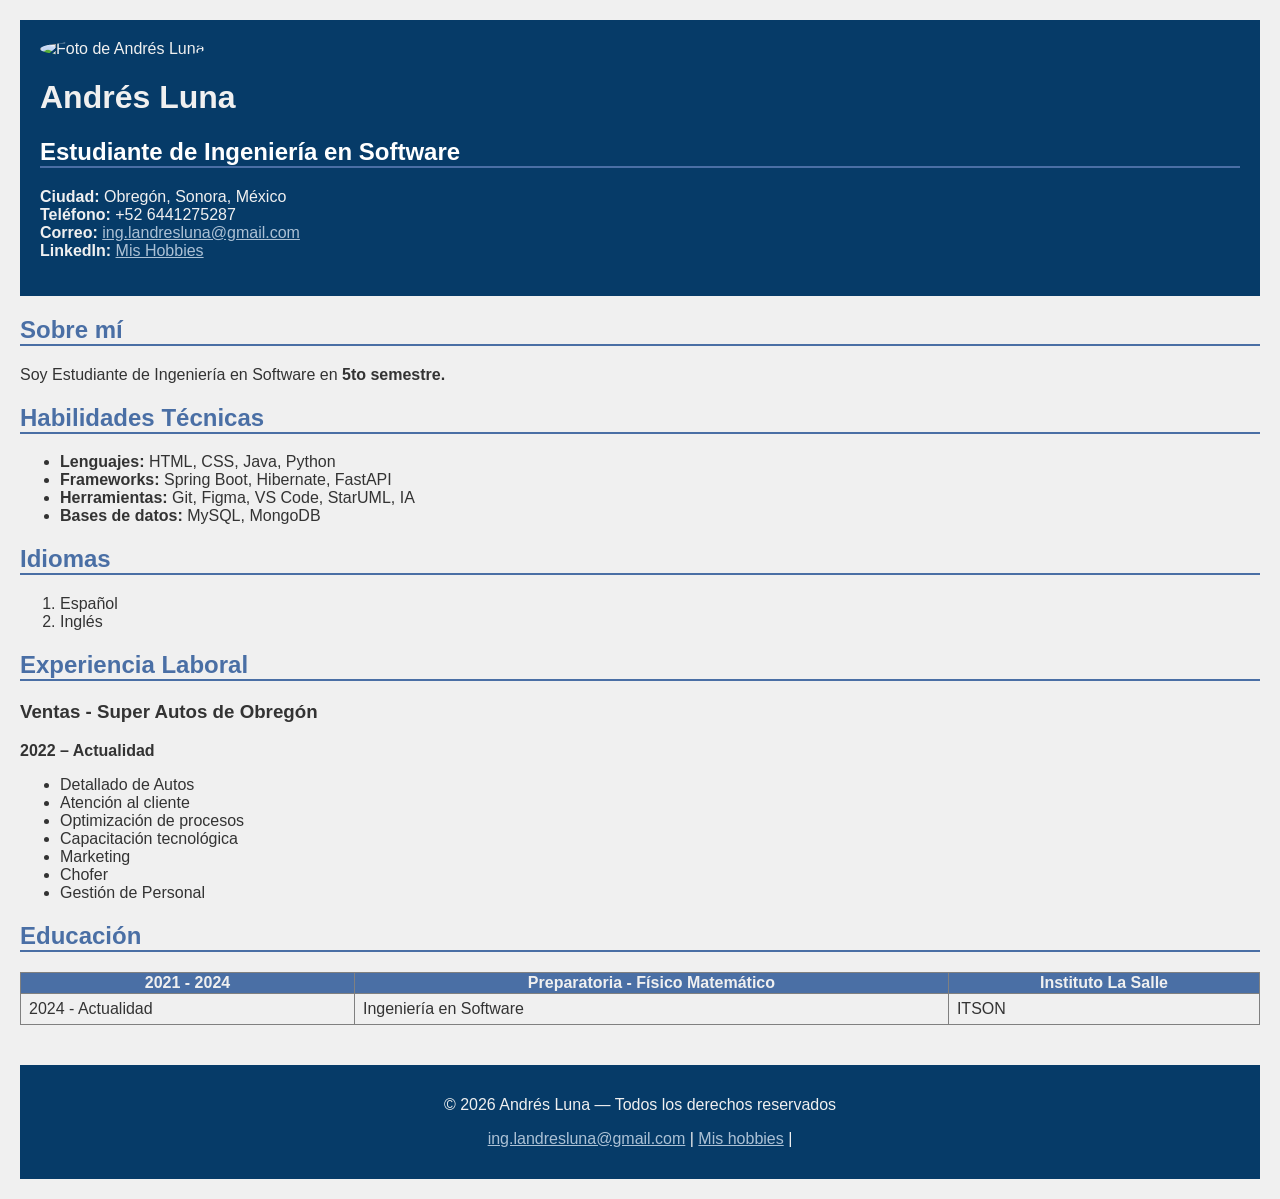
==== MiPrimerServidorWeb/src/main/resources/static/curriculum-clase.html @ 38ef7d43 "feat: Práctica 3 Se creó el archivo curriculum-clase.html" ====
<!DOCTYPE html>
<html lang="es">

    <head>
        <meta charset="UTF-8">
        <title>Currículum - Andrés Luna</title>
        <link rel = "stylesheet" href="styles.css">
    </head>

    <body>

        <header>
            <img
                    src="https://placehold.co/120x120/4a6fa5/ffffff?text=AL"
                    alt="Foto de Andrés Luna"
                    width="120"
                    height="120"
            >
            <h1>Andrés Luna</h1>
            <h2>Estudiante de Ingeniería en Software</h2>
            <p>
                <strong>Ciudad:</strong> Obregón, Sonora, México <br>
                <strong>Teléfono:</strong> +52 6441275287 <br>
                <strong>Correo:</strong>
                <a href="mailto:ing.landresluna@gmail.com">ing.landresluna@gmail.com</a> <br>
                <strong>LinkedIn:</strong>
                <a href="hobbies.html" target="_blank">Mis Hobbies</a>
            </p>

        </header>

        <main>
            <section>
                <h2>Sobre mí</h2>
                <p>
                    Soy Estudiante de Ingeniería en Software en <strong> 5to semestre.</strong>
                </p>
            </section>

            <section>
                <h2>Habilidades Técnicas</h2>
                <ul>
                    <li><strong>Lenguajes:</strong> HTML, CSS, Java, Python</li>
                    <li><strong>Frameworks:</strong> Spring Boot, Hibernate, FastAPI</li>
                    <li><strong>Herramientas:</strong> Git, Figma, VS Code, StarUML, IA</li>
                    <li><strong>Bases de datos:</strong> MySQL, MongoDB</li>
                </ul>
            </section>

            <section>
                <h2>Idiomas</h2>
                <ol>
                    <li>Español</li>
                    <li>Inglés</li>
                </ol>
            </section>

            <section>
                <h2>Experiencia Laboral</h2>

                <h3>Ventas - Super Autos de Obregón</h3>
                <p><strong>2022 – Actualidad</strong></p>
                <ul>
                    <li>Detallado de Autos</li>
                    <li>Atención al cliente</li>
                    <li>Optimización de procesos</li>
                    <li>Capacitación tecnológica</li>
                    <li>Marketing</li>
                    <li>Chofer</li>
                    <li>Gestión de Personal</li>
                </ul>

            </section>

            <section>
                <h2>Educación</h2>

                <table border="1">
                    <tr>
                        <th>2021 - 2024</th>
                        <th>Preparatoria - Físico Matemático</th>
                        <th>Instituto La Salle</th>
                    </tr>
                    <tr>
                        <td>2024 - Actualidad</td>
                        <td>Ingeniería en Software</td>
                        <td>ITSON</td>
                    </tr>

                </table>
            </section>
        </main>

        <footer>
            <p>© 2026 Andrés Luna — Todos los derechos reservados</p>
            <p>
                <a href="mailto:ing.landresluna@gmail.com">ing.landresluna@gmail.com</a> |
                <a href="hobbies.html" target="_blank">Mis hobbies</a> |
            </p>
        </footer>

    </body>

</html>
---- MiPrimerServidorWeb/src/main/resources/static/styles.css ----
body {
    font-family: Arial;
    background-color: #f0f0f0;
    color: #333333;
    margin: 20px;
}

img {
    border-radius: 50%;
}

a {
    color: #496ea4;
}

header {
    background-color: #063b68;
    color: #f0f0f0;
    padding: 20px;
}

header h1 {
    font-size: 2rem;
}

header h2 {
    color: white;
}

header a {
    color: #acc1d5;
}

h2 {
    color: #4a6fa5;
    border-bottom: 2px solid #4a6fa5;
}

table {
    width: 100%;
    border-collapse: collapse;
}

th {
    background-color: #4a6fa5;
    color: #f0f0f0;
}

td {
    padding: 6px 8px;
}

footer {
    background-color: #063b68;
    color: #f0f0f0;
    text-align: center;
    padding: 15px;
    margin-top: 40px;
}

footer a {
    color: #acc1d5;
}
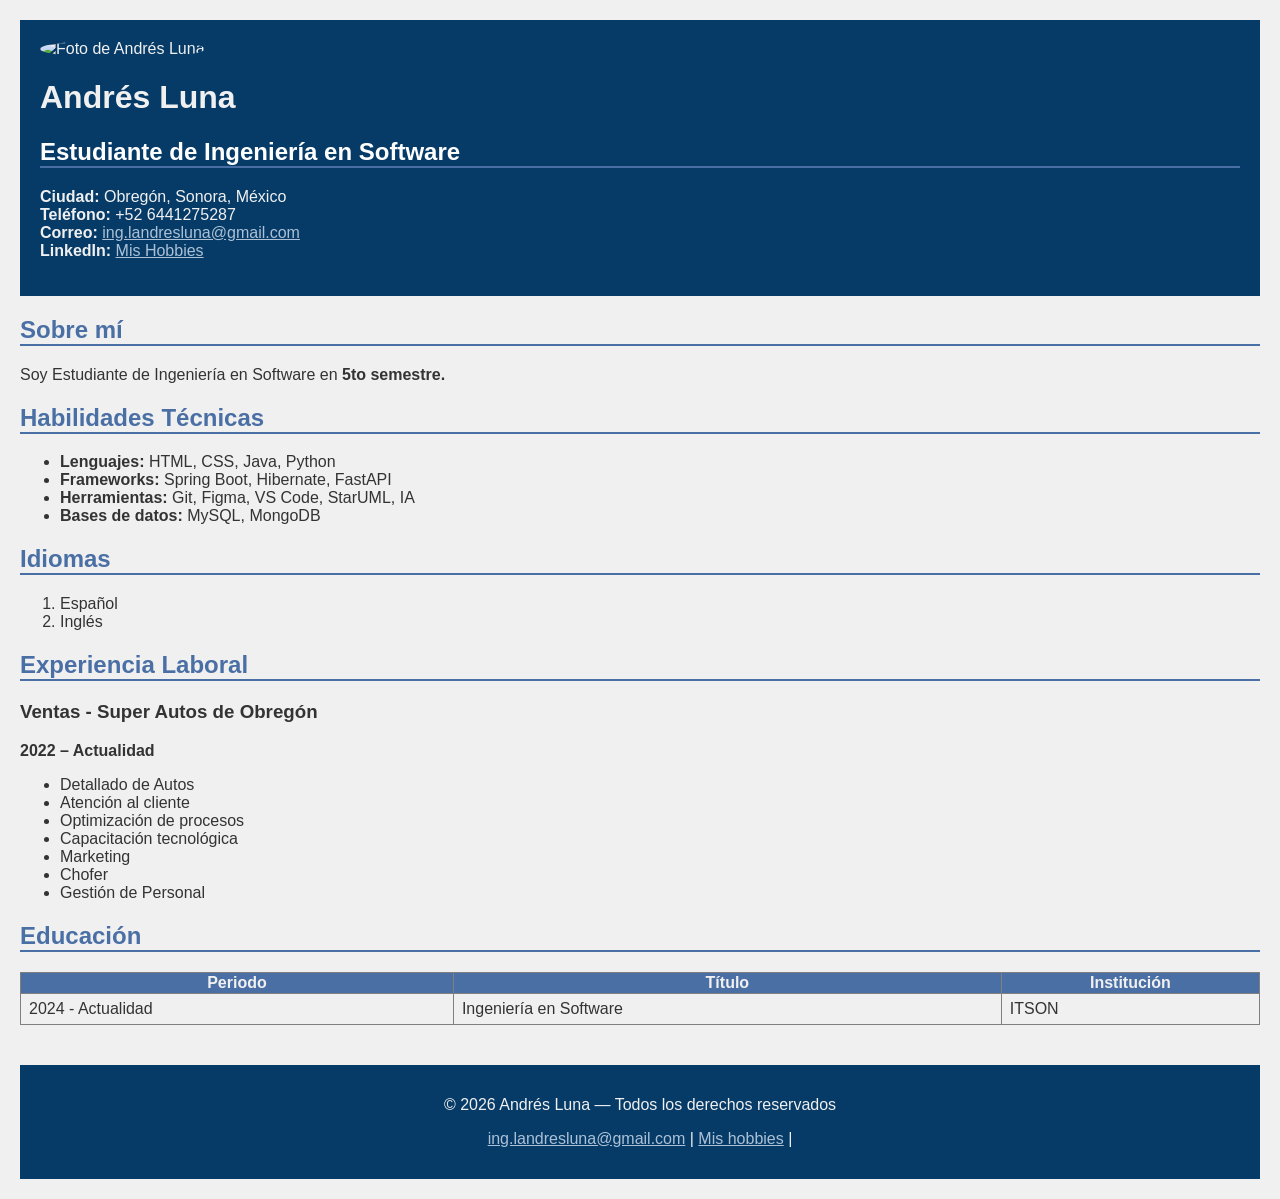
==== commit 247b24fb: "fix: Práctica 3" ====
--- a/MiPrimerServidorWeb/src/main/resources/static/curriculum-clase.html
+++ b/MiPrimerServidorWeb/src/main/resources/static/curriculum-clase.html
@@ -77,9 +77,9 @@
 
                 <table border="1">
                     <tr>
-                        <th>2021 - 2024</th>
-                        <th>Preparatoria - Físico Matemático</th>
-                        <th>Instituto La Salle</th>
+                        <th>Periodo</th>
+                        <th>Título</th>
+                        <th>Institución</th>
                     </tr>
                     <tr>
                         <td>2024 - Actualidad</td>
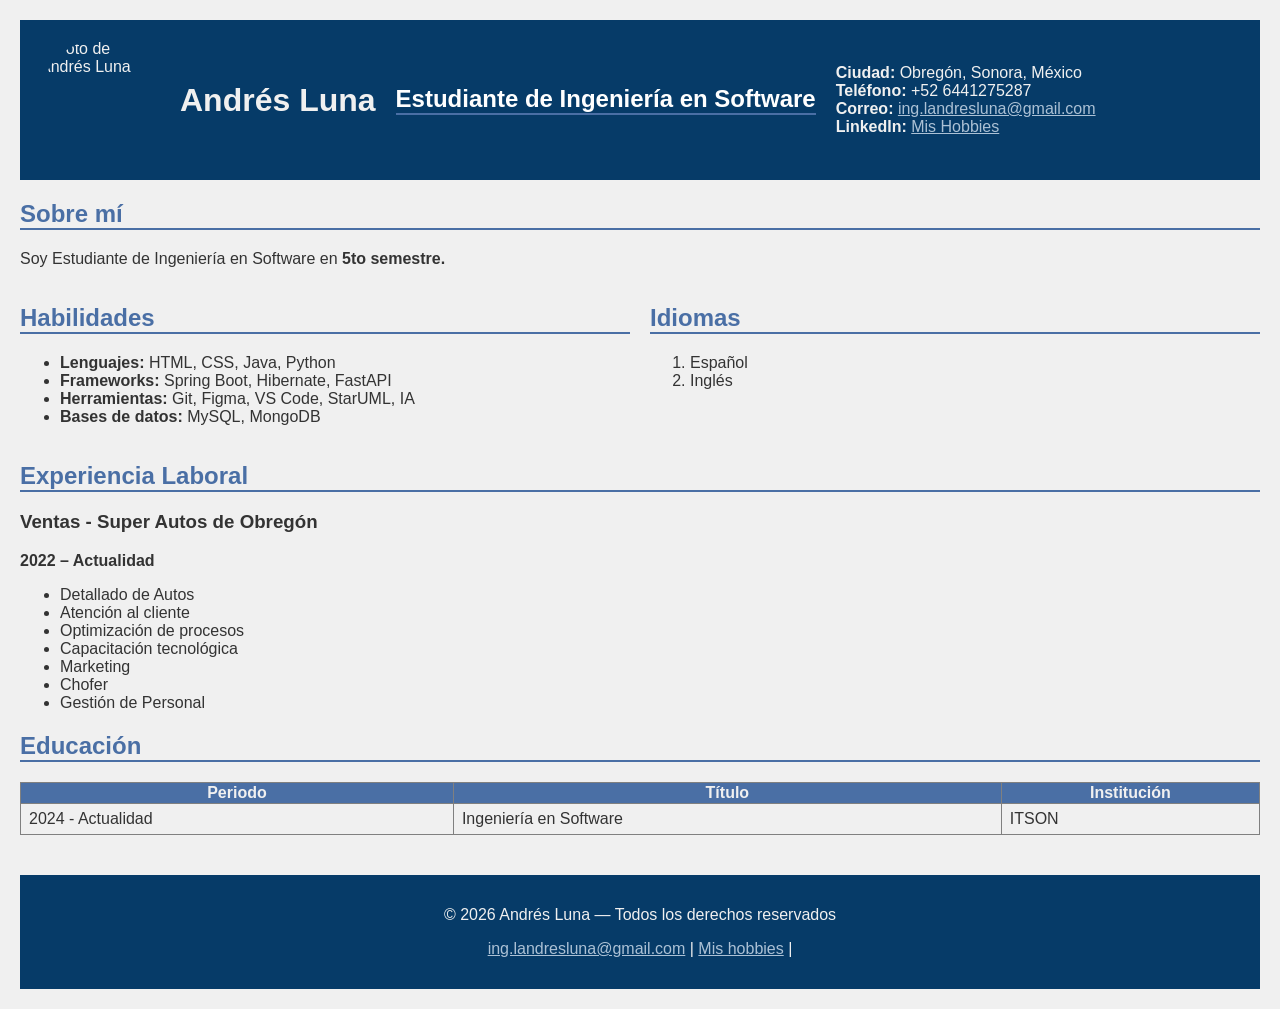
==== commit 4ac486df: "feat: Práctica 4 Se implementó la clase de stylesHobbies.css para estilizar la pagina de Hobbies." ====
--- a/MiPrimerServidorWeb/src/main/resources/static/curriculum-clase.html
+++ b/MiPrimerServidorWeb/src/main/resources/static/curriculum-clase.html
@@ -10,24 +10,26 @@
     <body>
 
         <header>
-            <img
-                    src="https://placehold.co/120x120/4a6fa5/ffffff?text=AL"
-                    alt="Foto de Andrés Luna"
-                    width="120"
-                    height="120"
-            >
-            <h1>Andrés Luna</h1>
-            <h2>Estudiante de Ingeniería en Software</h2>
-            <p>
-                <strong>Ciudad:</strong> Obregón, Sonora, México <br>
-                <strong>Teléfono:</strong> +52 6441275287 <br>
-                <strong>Correo:</strong>
-                <a href="mailto:ing.landresluna@gmail.com">ing.landresluna@gmail.com</a> <br>
-                <strong>LinkedIn:</strong>
-                <a href="hobbies.html" target="_blank">Mis Hobbies</a>
-            </p>
+            <div class="header-contenido">
+                <img
+                        src="https://placehold.co/120x120/4a6fa5/ffffff?text=AL"
+                        alt="Foto de Andrés Luna"
+                        width="120"
+                        height="120"
+                >
+                <h1>Andrés Luna</h1>
+                <h2>Estudiante de Ingeniería en Software</h2>
+                <p>
+                    <strong>Ciudad:</strong> Obregón, Sonora, México <br>
+                    <strong>Teléfono:</strong> +52 6441275287 <br>
+                    <strong>Correo:</strong>
+                    <a href="mailto:ing.landresluna@gmail.com">ing.landresluna@gmail.com</a> <br>
+                    <strong>LinkedIn:</strong>
+                    <a href="hobbies.html" target="_blank">Mis Hobbies</a>
+                </p>
+            </div>
+        </header>
 
-        </header>
 
         <main>
             <section>
@@ -37,23 +39,25 @@
                 </p>
             </section>
 
-            <section>
-                <h2>Habilidades Técnicas</h2>
-                <ul>
-                    <li><strong>Lenguajes:</strong> HTML, CSS, Java, Python</li>
-                    <li><strong>Frameworks:</strong> Spring Boot, Hibernate, FastAPI</li>
-                    <li><strong>Herramientas:</strong> Git, Figma, VS Code, StarUML, IA</li>
-                    <li><strong>Bases de datos:</strong> MySQL, MongoDB</li>
-                </ul>
-            </section>
+            <div class="grid-dos-columnas">
+                <section>
+                    <h2>Habilidades</h2>
+                    <ul>
+                        <li><strong>Lenguajes:</strong> HTML, CSS, Java, Python</li>
+                        <li><strong>Frameworks:</strong> Spring Boot, Hibernate, FastAPI</li>
+                        <li><strong>Herramientas:</strong> Git, Figma, VS Code, StarUML, IA</li>
+                        <li><strong>Bases de datos:</strong> MySQL, MongoDB</li>
+                    </ul>
+                </section>
 
-            <section>
-                <h2>Idiomas</h2>
-                <ol>
-                    <li>Español</li>
-                    <li>Inglés</li>
-                </ol>
-            </section>
+                <section>
+                    <h2>Idiomas</h2>
+                    <ol>
+                        <li>Español</li>
+                        <li>Inglés</li>
+                    </ol>
+                </section>
+            </div>
 
             <section>
                 <h2>Experiencia Laboral</h2>
--- a/MiPrimerServidorWeb/src/main/resources/static/styles.css
+++ b/MiPrimerServidorWeb/src/main/resources/static/styles.css
@@ -19,6 +19,14 @@
     padding: 20px;
 }
 
+.header-contenido {
+    display: flex;
+    flex-direction: row;
+    align-items: center;
+    gap: 20px;
+
+}
+
 header h1 {
     font-size: 2rem;
 }
@@ -29,6 +37,13 @@
 
 header a {
     color: #acc1d5;
+}
+
+.grid-dos-columnas{
+    display: grid;
+    flex-direction: row;
+    grid-template-columns: 1fr 1fr;
+    gap: 20px;
 }
 
 h2 {
